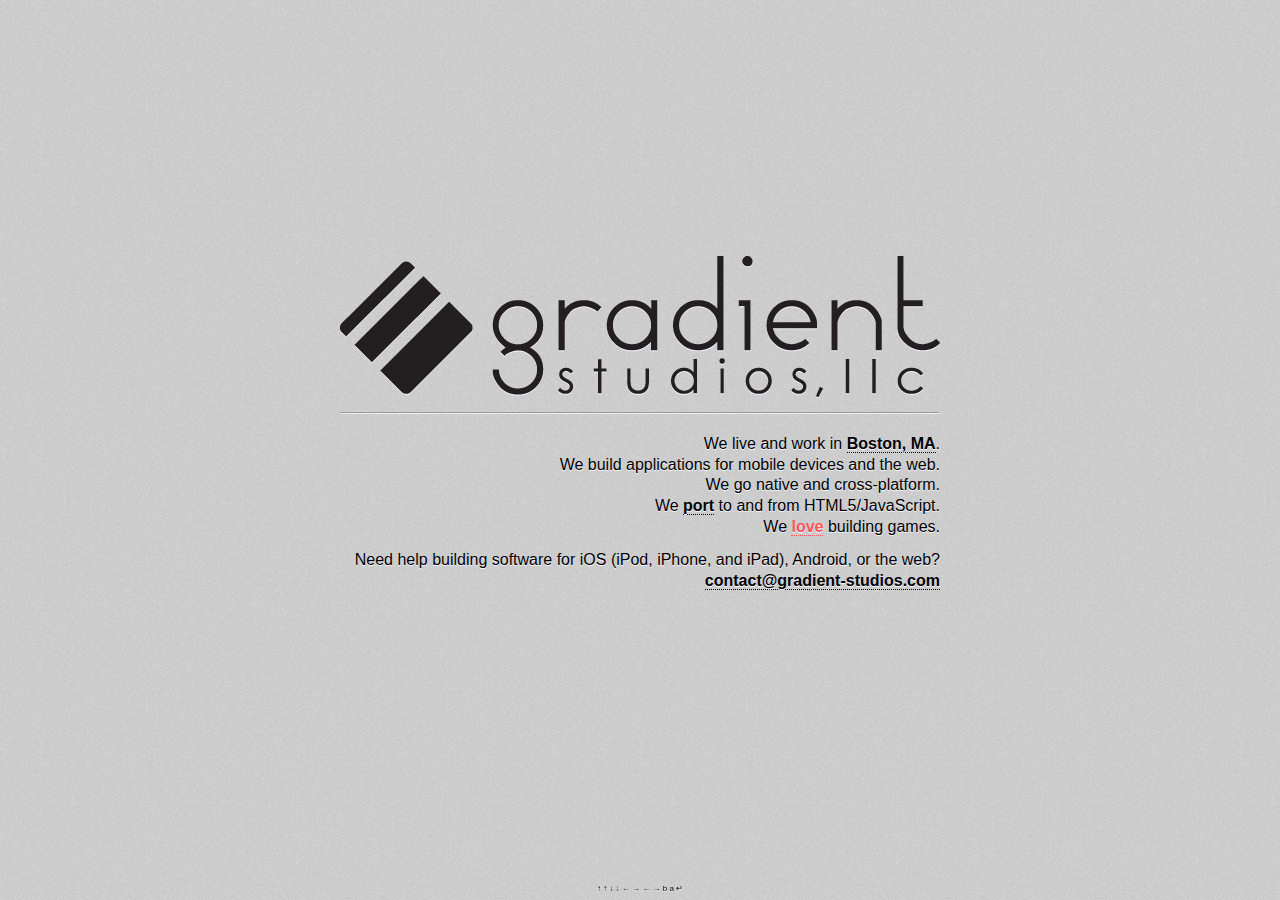
==== index.html @ 4654fe87 "Added cats and ability to accordion one at a time" ====
<!DOCTYPE html>
<html>
<head>
    <title>Gradient Studios</title>
    <link rel="stylesheet" href="css/index.css" type="text/css" media="screen" title="no title" charset="utf-8">
    <script type="text/javascript" charset="utf-8" src="js/analytics.js"></script>
    <script type="text/javascript" charset="utf-8" src="js/jquery.min.js"></script>
    <script type="text/javascript" charset="utf-8" src="js/konami.js"></script>
    <script type="text/javascript" charset="utf-8" src="js/index.js"></script>
</head>
<body>
    <div id="pic"><img src="images/1x1t.gif" alt=""></div>
    <div id="center">
        <img src="images/logo.png" alt="Gradient Studios Logo" id="logo">
        <hr>
        <div id="text">
            <ul>
                <li>We live and work in <a href="http://maps.google.com/maps?q=355+Congress+St,+Boston,+MA+02210" target="_blank">Boston, MA</a>.</li>
                <li>We build applications for mobile devices and the web.</li>
                <li>We go native and cross-platform.</li>
                <li>We <a href="http://weblog.bocoup.com/category/fieldrunners" target="_blank">port</a> to and from HTML5/JavaScript.</li>
                <li>We <a class="red" href="http://nyx.gradient-studios.com" target="_blank">love</a> building games.</li>
            </ul>
            <ul>
                <li>Need help building software for iOS (iPod, iPhone, and iPad), Android, or the web?</li>
                <li><a href="mailto:contact@gradient-studios.com">contact@gradient-studios.com</a></li>
            </ul>
        </div>
    </div>
    <div id="footer"></div>
</body>
</html>
---- css/index.css ----
html, body {
    margin: 0; 
    padding: 0;
    width: 100%;
    height: 100%;
    text-align: center;
    font-family: sans-serif;
    background: #cccccc url(../images/background.png);*/
    /*background-color: #cccccc;*/
}

a {
  text-decoration: none;
  border-bottom: 1px dotted;
  font-weight: bold;
  color: black;
}

a:hover {
  border: none;
}

div {
  text-align: right;
  text-shadow: 0px 1px 0px #f5f5ff;
  filter: dropshadow(color=#f5f5ff,offX=0,offY=1);
  line-height: 1.3em;
}

div#center {
  margin-left: auto;
  margin-right: auto;
  padding-top: 20%;
  width: 600px;
}

ul {
  width: 600px;
  padding: 12px 0 0 0;
  margin: 0;
}

li {
  list-style: none;
}

div#pic {
  display: none;
  text-align: center;
  width: 100%;
  height: 100%;
  z-index: 100;
  position: absolute;
  background-image: url('../images/overlay.png');
  background-repeat: repeat;
}

div#pic img {
  margin-left: auto;
  margin-right: auto;
  padding-top: 20%;
}

div.textblock {
  margin-bottom: 12px;
}

.red {
  color: #ff5555;
}

#footer {
   text-align: center;
   font-size: 8px;
   position:fixed;
   left:0px;
   bottom:0px;
   height:16px;
   width:100%;
}

/* IE 6 */
* html #footer {
   position:absolute;
   top:expression((0-(footer.offsetHeight)+(document.documentElement.clientHeight ? document.documentElement.clientHeight : document.body.clientHeight)+(ignoreMe = document.documentElement.scrollTop ? document.documentElement.scrollTop : document.body.scrollTop))+'px');
}
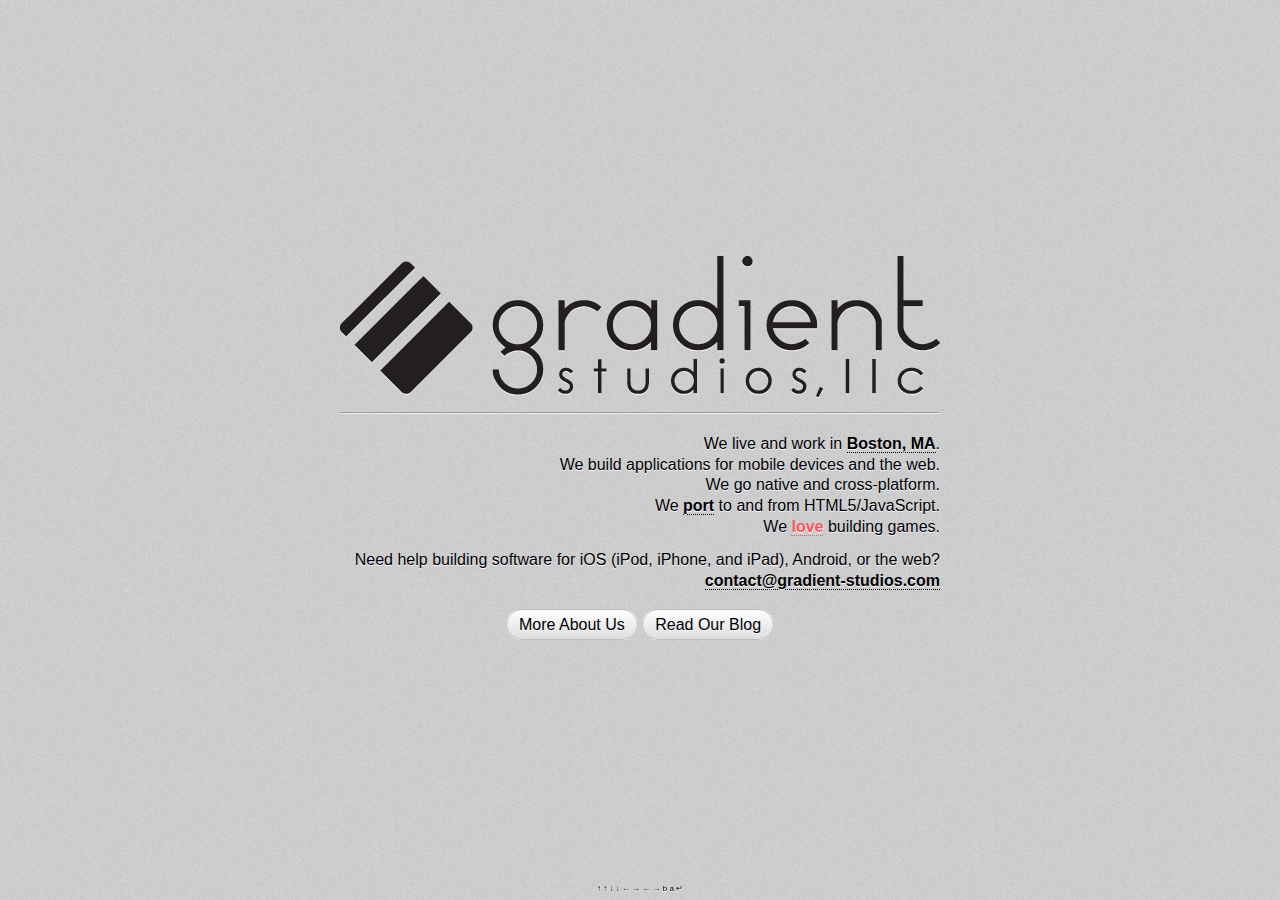
==== commit c8322c6c: "Added about us and buttons" ====
--- a/index.html
+++ b/index.html
@@ -18,7 +18,7 @@
                 <li>We live and work in <a href="http://maps.google.com/maps?q=355+Congress+St,+Boston,+MA+02210" target="_blank">Boston, MA</a>.</li>
                 <li>We build applications for mobile devices and the web.</li>
                 <li>We go native and cross-platform.</li>
-                <li>We <a href="http://weblog.bocoup.com/category/fieldrunners" target="_blank">port</a> to and from HTML5/JavaScript.</li>
+                <li>We <a href="http://blog.gradient-studios.com/tag/fieldrunners/" target="_blank">port</a> to and from HTML5/JavaScript.</li>
                 <li>We <a class="red" href="http://nyx.gradient-studios.com" target="_blank">love</a> building games.</li>
             </ul>
             <ul>
@@ -26,6 +26,9 @@
                 <li><a href="mailto:contact@gradient-studios.com">contact@gradient-studios.com</a></li>
             </ul>
         </div>
+        <div id="buttons">
+            <a href="aboutus.html">More About Us</a> <a href="http://blog.gradient-studios.com">Read Our Blog</a>
+        </div>
     </div>
     <div id="footer"></div>
 </body>
--- a/css/index.css
+++ b/css/index.css
@@ -5,7 +5,10 @@
     height: 100%;
     text-align: center;
     font-family: sans-serif;
-    background: #cccccc url(../images/background.png);*/
+    background: #cccccc url(../images/background.png);
+/*    background-color: hsla(0,0%,85%,1);
+    background-image:   -webkit-repeating-linear-gradient( 45deg, hsla(0,0%,0%,0) 0, hsla(0,0%,0%,.015) 5px),
+                        -webkit-repeating-linear-gradient(-45deg, hsla(0,0%,0%,0) 0, hsla(0,0%,0%,.015) 5px);*/
     /*background-color: #cccccc;*/
 }
 
@@ -69,6 +72,29 @@
   color: #ff5555;
 }
 
+div#buttons {
+  text-align: center;
+  margin-top: 24px;
+}
+
+div#buttons a {
+  padding: 6px 12px;
+  border: 1px solid #bbb;
+  font-weight: normal;
+  border-radius: 24px;
+  background-color: white;
+  background-image: -webkit-linear-gradient(#fff,#ddd);
+}
+
+div#buttons a:focus,
+div#buttons a:active {
+  background-image: -webkit-linear-gradient(#ddd,#fff);
+}
+
+div#buttons a:hover {
+  border: 1px solid #666;
+}
+
 #footer {
    text-align: center;
    font-size: 8px;
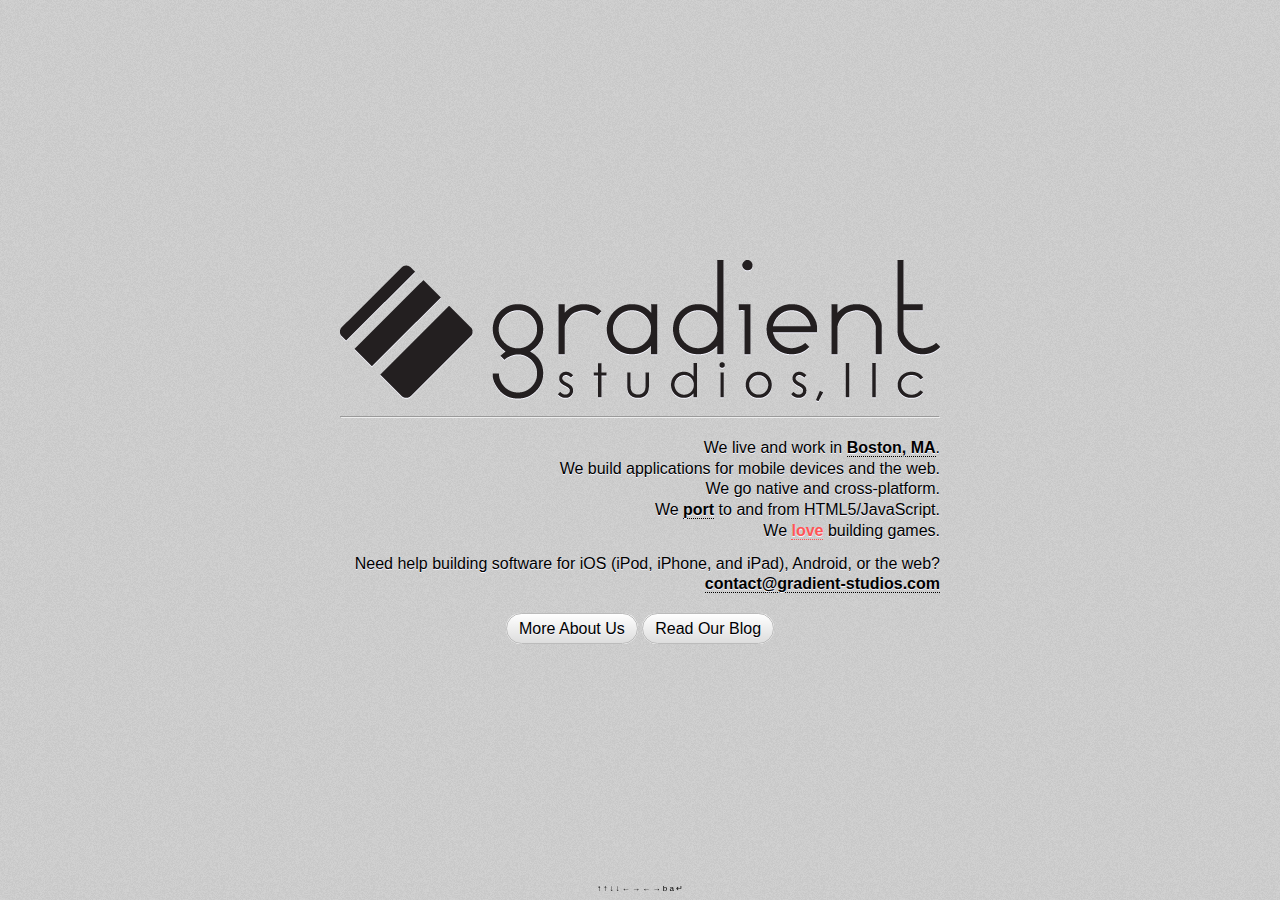
==== commit 3922cc1e: "centered the items on the inedex page" ====
--- a/index.html
+++ b/index.html
@@ -10,7 +10,10 @@
 </head>
 <body>
     <div id="pic"><img src="images/1x1t.gif" alt=""></div>
-    <div id="center">
+    <div id="outer">
+    <div id="wrapper">
+    <div id="inner">
+    <div id="holder">
         <img src="images/logo.png" alt="Gradient Studios Logo" id="logo">
         <hr>
         <div id="text">
@@ -30,6 +33,9 @@
             <a href="aboutus.html">More About Us</a> <a href="http://blog.gradient-studios.com">Read Our Blog</a>
         </div>
     </div>
+    </div>
+    </div>
+    </div>
     <div id="footer"></div>
 </body>
 </html>--- a/css/index.css
+++ b/css/index.css
@@ -23,18 +23,37 @@
   border: none;
 }
 
-div {
+div#outer {
+  width: 100%;
+  height: 100%;
+  margin: 0;
+  padding: 0;
+  display: table;
+  vertical-align: middle;
+}
+
+div#wrapper {
+  margin: 0;
+  padding: 0;
+  display: table-cell;
+  vertical-align: middle;
+}
+
+div#inner {
+  position: relative;
+  left: 50%;
+  float: left;
+  margin: 0;
+  padding: 0;
+}
+
+div#holder {
+  position: relative;
+  left: -50%;
   text-align: right;
   text-shadow: 0px 1px 0px #f5f5ff;
   filter: dropshadow(color=#f5f5ff,offX=0,offY=1);
   line-height: 1.3em;
-}
-
-div#center {
-  margin-left: auto;
-  margin-right: auto;
-  padding-top: 20%;
-  width: 600px;
 }
 
 ul {
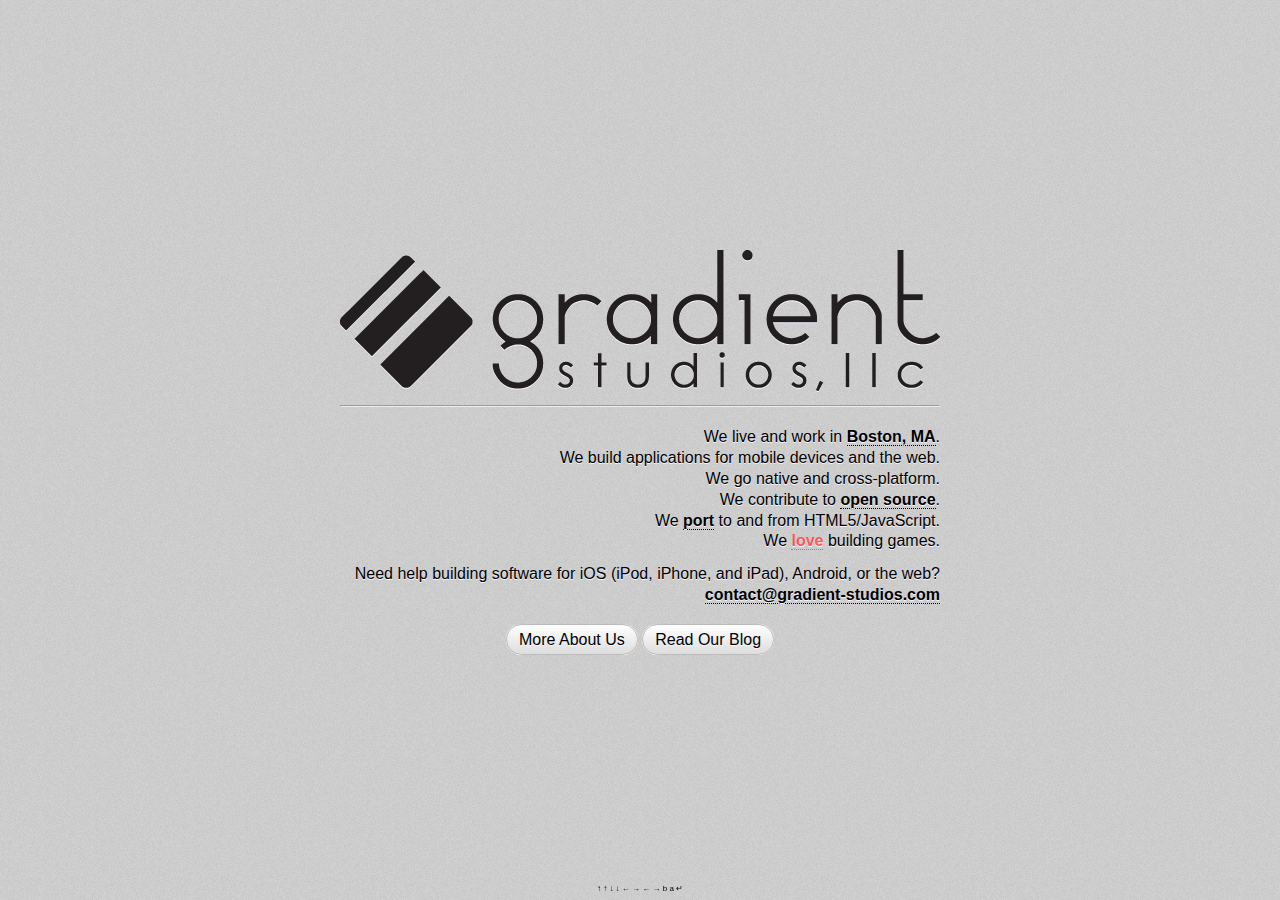
==== commit a132fa64: "added line about open source to main page" ====
--- a/index.html
+++ b/index.html
@@ -21,6 +21,7 @@
                 <li>We live and work in <a href="http://maps.google.com/maps?q=355+Congress+St,+Boston,+MA+02210" target="_blank">Boston, MA</a>.</li>
                 <li>We build applications for mobile devices and the web.</li>
                 <li>We go native and cross-platform.</li>
+                <li>We contribute to <a href="https://github.com/gradientstudios" target="_blank">open source</a>.</li>
                 <li>We <a href="http://blog.gradient-studios.com/tag/fieldrunners/" target="_blank">port</a> to and from HTML5/JavaScript.</li>
                 <li>We <a class="red" href="http://nyx.gradient-studios.com" target="_blank">love</a> building games.</li>
             </ul>
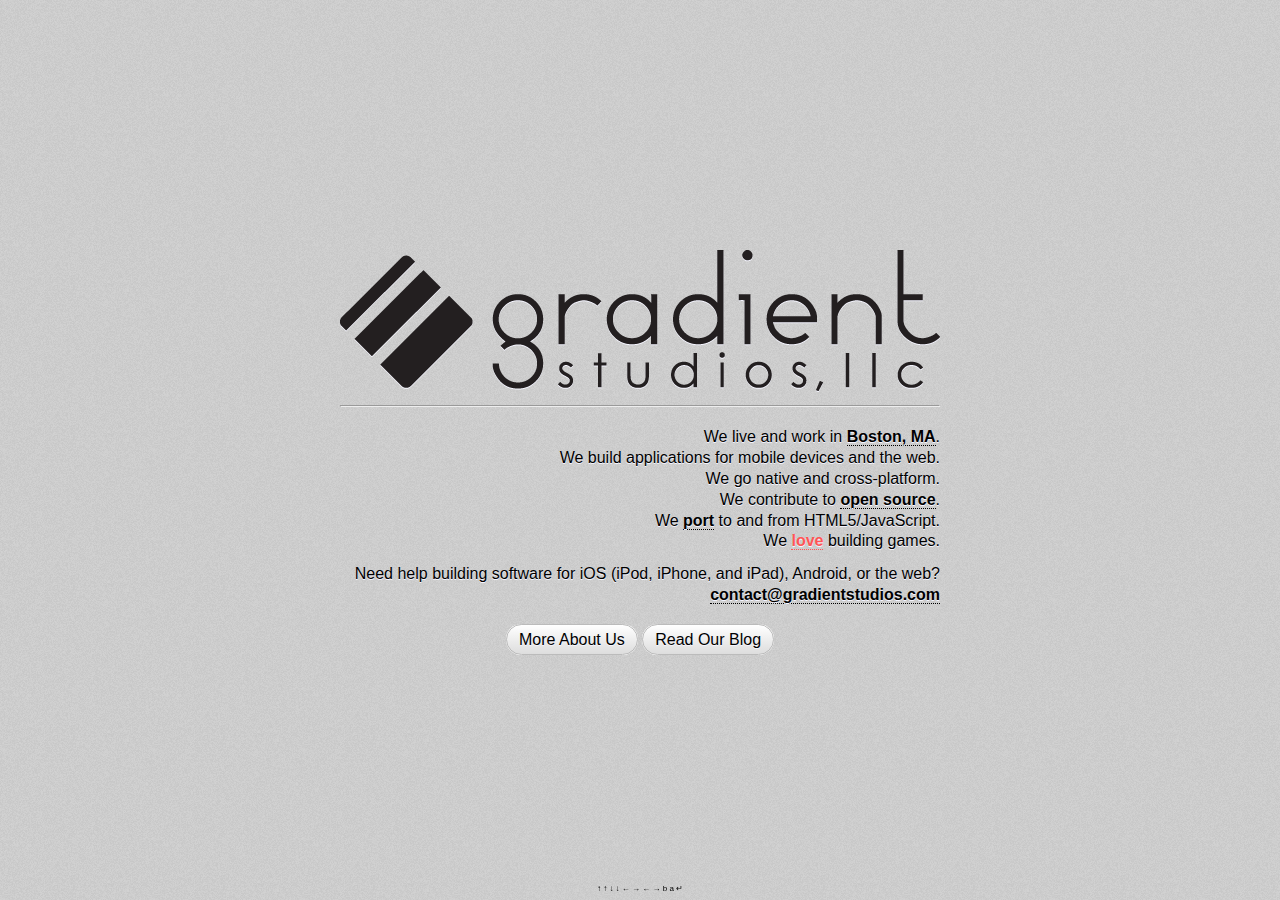
==== commit cdf83493: "fixed links in index to remove dashed domain references" ====
--- a/index.html
+++ b/index.html
@@ -14,24 +14,23 @@
     <div id="wrapper">
     <div id="inner">
     <div id="holder">
-        <img src="images/logo.png" alt="Gradient Studios Logo" id="logo">
-        <hr>
+        <div id="logoDiv"><img src="images/logo.png" alt="Gradient Studios Logo" id="logo"><hr></div>
         <div id="text">
             <ul>
                 <li>We live and work in <a href="http://maps.google.com/maps?q=355+Congress+St,+Boston,+MA+02210" target="_blank">Boston, MA</a>.</li>
                 <li>We build applications for mobile devices and the web.</li>
                 <li>We go native and cross-platform.</li>
                 <li>We contribute to <a href="https://github.com/gradientstudios" target="_blank">open source</a>.</li>
-                <li>We <a href="http://blog.gradient-studios.com/tag/fieldrunners/" target="_blank">port</a> to and from HTML5/JavaScript.</li>
-                <li>We <a class="red" href="http://nyx.gradient-studios.com" target="_blank">love</a> building games.</li>
+                <li>We <a href="http://blog.gradientstudios.com/tag/fieldrunners/" target="_blank">port</a> to and from HTML5/JavaScript.</li>
+                <li>We <a class="red" href="http://nyx.gradientstudios.com" target="_blank">love</a> building games.</li>
             </ul>
             <ul>
                 <li>Need help building software for iOS (iPod, iPhone, and iPad), Android, or the web?</li>
-                <li><a href="mailto:contact@gradient-studios.com">contact@gradient-studios.com</a></li>
+                <li><a href="mailto:contact@gradientstudios.com">contact@gradientstudios.com</a></li>
             </ul>
         </div>
         <div id="buttons">
-            <a href="aboutus.html">More About Us</a> <a href="http://blog.gradient-studios.com">Read Our Blog</a>
+            <a href="aboutus.html">More About Us</a> <a href="http://blog.gradientstudios.com">Read Our Blog</a>
         </div>
     </div>
     </div>
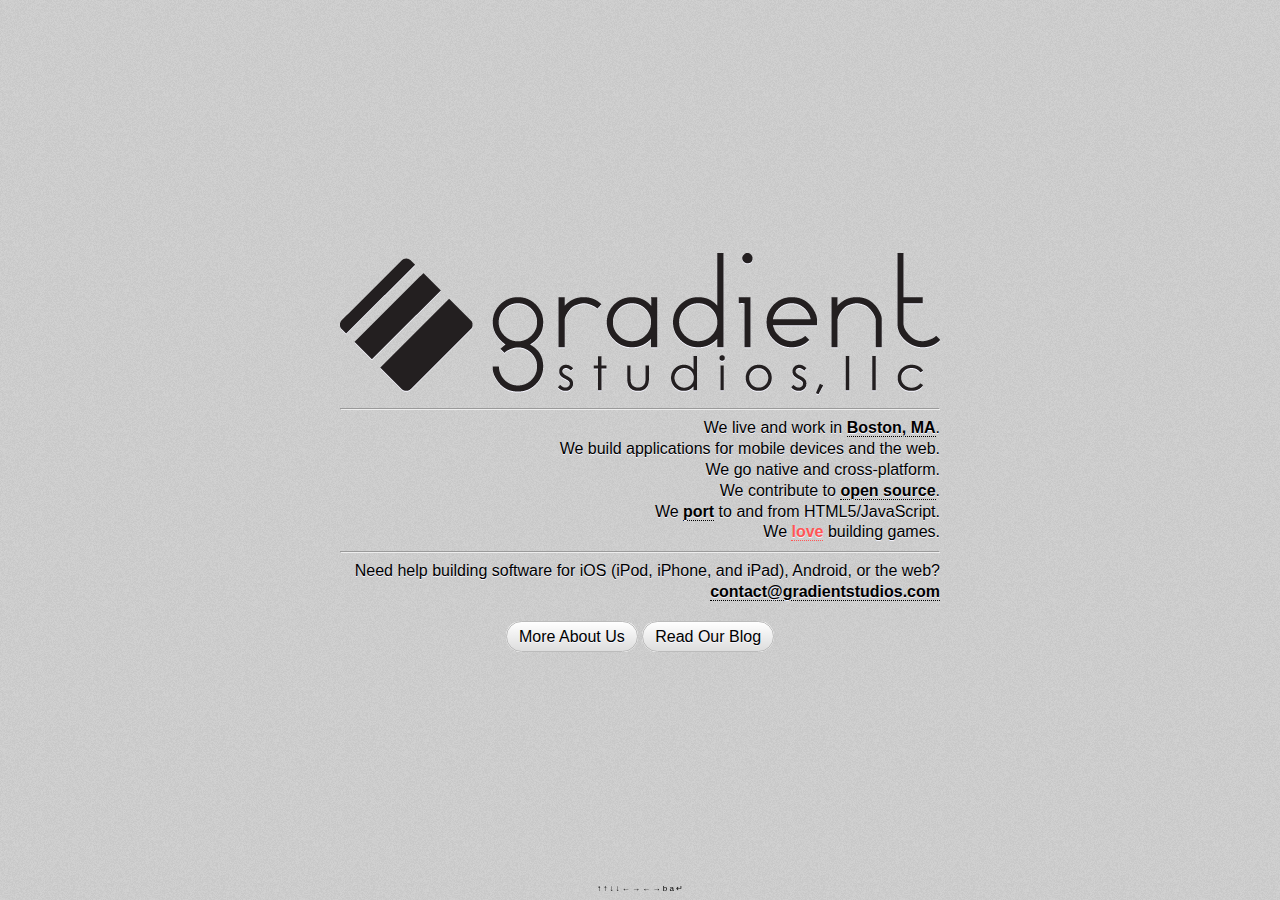
==== commit f3ac82e1: "modified aboutus to fit mobile, modified index to better fit mobile, modified analytics to ignore my" ====
--- a/index.html
+++ b/index.html
@@ -7,6 +7,7 @@
     <script type="text/javascript" charset="utf-8" src="js/jquery.min.js"></script>
     <script type="text/javascript" charset="utf-8" src="js/konami.js"></script>
     <script type="text/javascript" charset="utf-8" src="js/index.js"></script>
+    <meta name="viewport" content="initial-scale=1.0">
 </head>
 <body>
     <div id="pic"><img src="images/1x1t.gif" alt=""></div>
@@ -16,7 +17,7 @@
     <div id="holder">
         <div id="logoDiv"><img src="images/logo.png" alt="Gradient Studios Logo" id="logo"><hr></div>
         <div id="text">
-            <ul>
+            <ul id="actions">
                 <li>We live and work in <a href="http://maps.google.com/maps?q=355+Congress+St,+Boston,+MA+02210" target="_blank">Boston, MA</a>.</li>
                 <li>We build applications for mobile devices and the web.</li>
                 <li>We go native and cross-platform.</li>
@@ -24,7 +25,8 @@
                 <li>We <a href="http://blog.gradientstudios.com/tag/fieldrunners/" target="_blank">port</a> to and from HTML5/JavaScript.</li>
                 <li>We <a class="red" href="http://nyx.gradientstudios.com" target="_blank">love</a> building games.</li>
             </ul>
-            <ul>
+            <hr>
+            <ul id="contact">
                 <li>Need help building software for iOS (iPod, iPhone, and iPad), Android, or the web?</li>
                 <li><a href="mailto:contact@gradientstudios.com">contact@gradientstudios.com</a></li>
             </ul>
--- a/css/index.css
+++ b/css/index.css
@@ -58,7 +58,7 @@
 
 ul {
   width: 600px;
-  padding: 12px 0 0 0;
+  padding: 0;
   margin: 0;
 }
 
@@ -83,10 +83,6 @@
   padding-top: 20%;
 }
 
-div.textblock {
-  margin-bottom: 12px;
-}
-
 .red {
   color: #ff5555;
 }
@@ -101,12 +97,19 @@
   border: 1px solid #bbb;
   font-weight: normal;
   border-radius: 24px;
-  background-color: white;
+  background-color: #fff;
+  filter: progid:DXImageTransform.Microsoft.gradient(startColorstr='#ffffff', endColorstr='#dddddd');
+  background-image: -o-linear-gradient(#fff,#ddd);
+  background-image: -moz-linear-gradient(#fff,#ddd);
   background-image: -webkit-linear-gradient(#fff,#ddd);
 }
 
 div#buttons a:focus,
 div#buttons a:active {
+  background-color: #ddd;
+  filter: progid:DXImageTransform.Microsoft.gradient(startColorstr='#dddddd', endColorstr='#ffffff');
+  background-image: -o-linear-gradient(#ddd,#fff);
+  background-image: -moz-linear-gradient(#ddd,#fff);
   background-image: -webkit-linear-gradient(#ddd,#fff);
 }
 
@@ -128,4 +131,32 @@
 * html #footer {
    position:absolute;
    top:expression((0-(footer.offsetHeight)+(document.documentElement.clientHeight ? document.documentElement.clientHeight : document.body.clientHeight)+(ignoreMe = document.documentElement.scrollTop ? document.documentElement.scrollTop : document.body.scrollTop))+'px');
-}+}
+
+@media only screen and (max-width: 600px) {
+  #logoDiv img {
+    width: 100%;
+  }
+  ul {
+    width: auto;
+  }
+  li {
+    list-style: none;
+  }
+  li.alternate {
+    background: #ddd;
+  }
+  div#outer, div#wrapper, div#inner, div#holder {
+    vertical-align: top;
+    text-align: left;
+  }
+  div#holder {
+    padding: 12px 12px 0 12px;
+  }
+  div#buttons a {
+    border-width: 1px;
+  }
+  #footer {
+    display: none;
+  }
+}
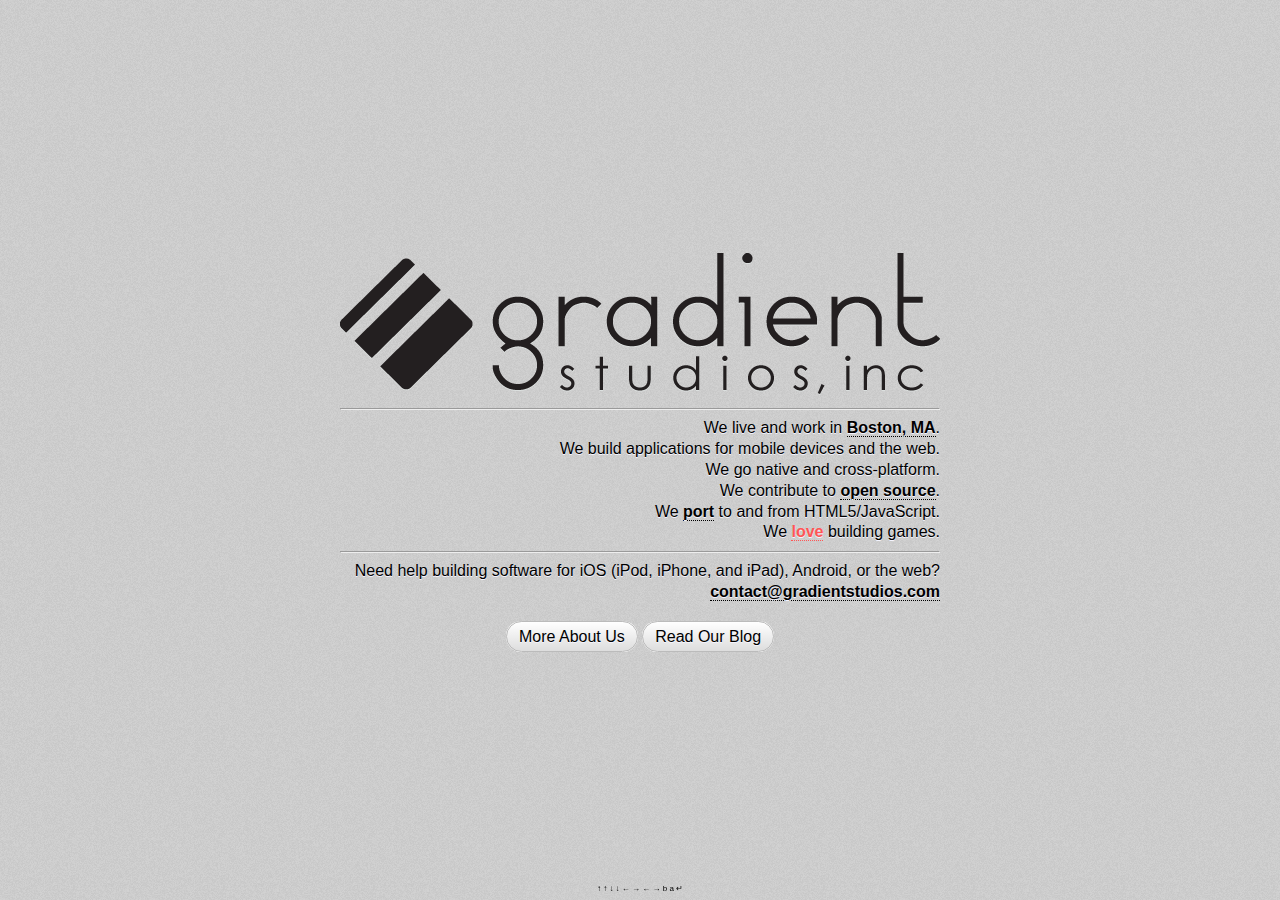
==== commit 0e0feddf: "Update logo and "love" link" ====
--- a/index.html
+++ b/index.html
@@ -23,7 +23,7 @@
                 <li>We go native and cross-platform.</li>
                 <li>We contribute to <a href="https://github.com/gradientstudios" target="_blank">open source</a>.</li>
                 <li>We <a href="http://blog.gradientstudios.com/tag/fieldrunners/" target="_blank">port</a> to and from HTML5/JavaScript.</li>
-                <li>We <a class="red" href="http://nyx.gradientstudios.com" target="_blank">love</a> building games.</li>
+                <li>We <a class="red" href="http://co.llide.com" target="_blank">love</a> building games.</li>
             </ul>
             <hr>
             <ul id="contact">
